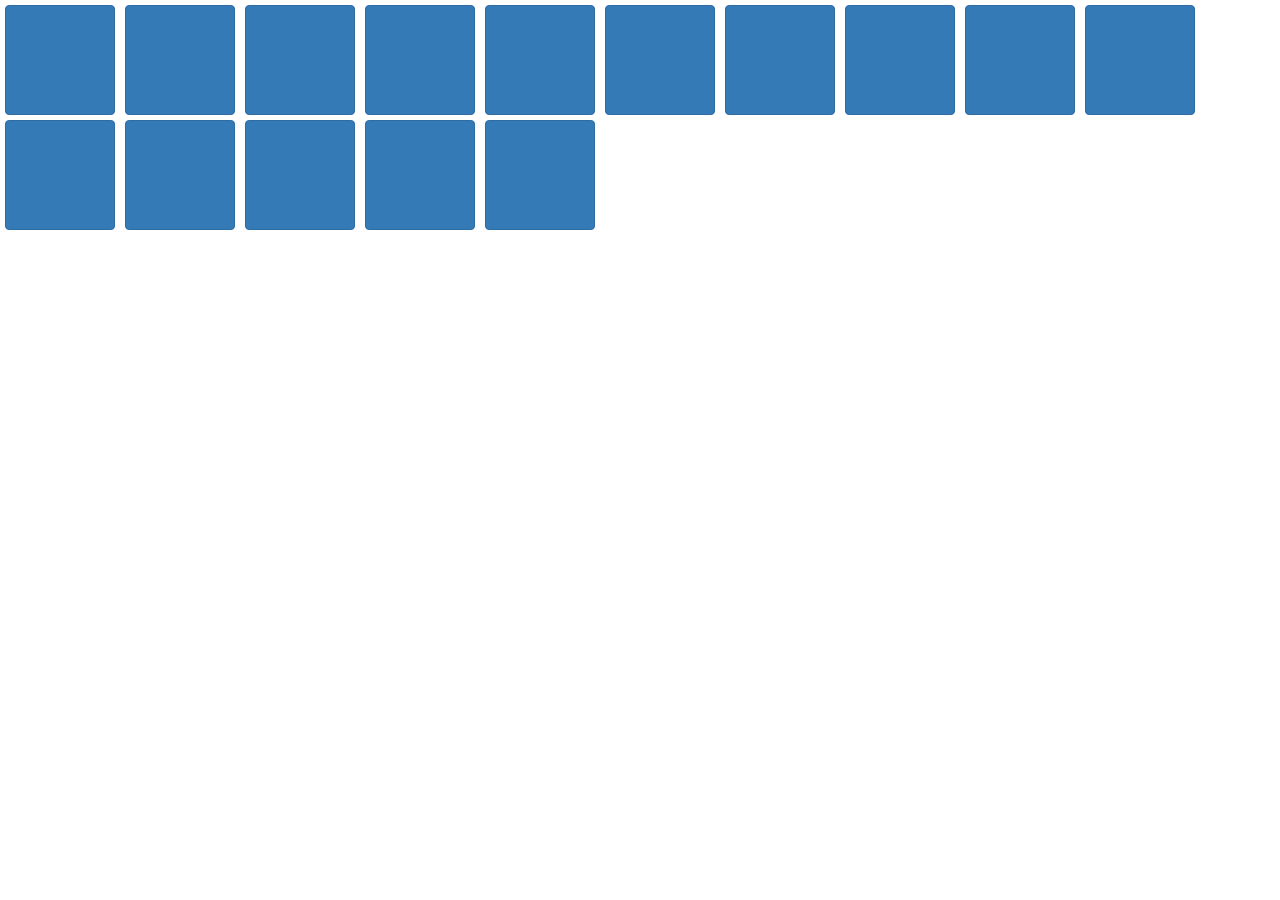
==== TestLevels.html @ 47702990 "Buttons Dynamically Created at runtime depending on game level" ====
<!DOCTYPE html>
<html>

	<head>
		<link rel="stylesheet" href="https://maxcdn.bootstrapcdn.com/bootstrap/3.3.7/css/bootstrap.min.css" integrity="sha384-BVYiiSIFeK1dGmJRAkycuHAHRg32OmUcww7on3RYdg4Va+PmSTsz/K68vbdEjh4u" crossorigin="anonymous">
		<script src="https://maxcdn.bootstrapcdn.com/bootstrap/3.3.7/js/bootstrap.min.js" integrity="sha384-Tc5IQib027qvyjSMfHjOMaLkfuWVxZxUPnCJA7l2mCWNIpG9mGCD8wGNIcPD7Txa" crossorigin="anonymous"></script>
		<script src="jquery-3.3.1.min.js"></script>
		<script type="text/javascript" src="script.js"></script>
		<link rel="stylesheet" type="text/css" href="style.css">
		<title>Memory Game</title>
	</head>

	<body onload="testButtonCreate()">
		<!-- <script>
			var level = 15;
			var buttonIds = ["b1", "b2", "b3", "b4", "b5", "b6", "b7", "b8", "b9", "b10", "b11", "b12", "b13", "b14", "b15"];
			var btnVar = "";

			switch(level){
				case 1:
					level == 1;
					var btnA = document.createElement("BUTTON");
					btnA.setAttribute("id", buttonIds[0]);
					btnA.setAttribute("class", "btn btn-primary");
					document.body.appendChild(btnA);
					break;
				case 2:
					level == 2;
					for(i = 0; i < level; i++){
						btnVar = document.createElement("BUTTON");
						btnVar.setAttribute("id", buttonIds[0]);
						btnVar.setAttribute("class", "btn btn-primary");
						document.body.appendChild(btnVar);
					}
					break;
				case 3:
					level == 3;
					for(i = 0; i < level; i++){
						btnVar = document.createElement("BUTTON");
						btnVar.setAttribute("id", buttonIds[0]);
						btnVar.setAttribute("class", "btn btn-primary");
						document.body.appendChild(btnVar);
					}
					break;
				case 4:
					level == 4;
					for(i = 0; i < level; i++){
						btnVar = document.createElement("BUTTON");
						btnVar.setAttribute("id", buttonIds[0]);
						btnVar.setAttribute("class", "btn btn-primary");
						document.body.appendChild(btnVar);
					}
					break;
				case 5:
					level == 5;
					for(i = 0; i < level; i++){
						btnVar = document.createElement("BUTTON");
						btnVar.setAttribute("id", buttonIds[0]);
						btnVar.setAttribute("class", "btn btn-primary");
						document.body.appendChild(btnVar);
					}
					break;
				case 6:
					level == 6;
					var btnA = document.createElement("BUTTON");
					btnA.setAttribute("id", buttonIds[0]);
					btnA.setAttribute("class", "btn btn-primary");
					document.body.appendChild(btnA);
					break;
				case 7:
					level == 7;
					for(i = 0; i < level; i++){
						btnVar = document.createElement("BUTTON");
						btnVar.setAttribute("id", buttonIds[0]);
						btnVar.setAttribute("class", "btn btn-primary");
						document.body.appendChild(btnVar);
					}
					break;
				case 8:
					level == 8;
					for(i = 0; i < level; i++){
						btnVar = document.createElement("BUTTON");
						btnVar.setAttribute("id", buttonIds[0]);
						btnVar.setAttribute("class", "btn btn-primary");
						document.body.appendChild(btnVar);
					}
					break;
				case 9:
					level == 9;
					for(i = 0; i < level; i++){
						btnVar = document.createElement("BUTTON");
						btnVar.setAttribute("id", buttonIds[0]);
						btnVar.setAttribute("class", "btn btn-primary");
						document.body.appendChild(btnVar);
					}
					break;
				case 10:
					level == 10;
					for(i = 0; i < level; i++){
						btnVar = document.createElement("BUTTON");
						btnVar.setAttribute("id", buttonIds[0]);
						btnVar.setAttribute("class", "btn btn-primary");
						document.body.appendChild(btnVar);
					}
					break;
				case 11:
					level == 11;
					var btnA = document.createElement("BUTTON");
					btnA.setAttribute("id", buttonIds[0]);
					btnA.setAttribute("class", "btn btn-primary");
					document.body.appendChild(btnA);
					break;
				case 12:
					level == 12;
					for(i = 0; i < level; i++){
						btnVar = document.createElement("BUTTON");
						btnVar.setAttribute("id", buttonIds[0]);
						btnVar.setAttribute("class", "btn btn-primary");
						document.body.appendChild(btnVar);
					}
					break;
				case 13:
					level == 13;
					for(i = 0; i < level; i++){
						btnVar = document.createElement("BUTTON");
						btnVar.setAttribute("id", buttonIds[0]);
						btnVar.setAttribute("class", "btn btn-primary");
						document.body.appendChild(btnVar);
					}
					break;
				case 14:
					level == 14;
					for(i = 0; i < level; i++){
						btnVar = document.createElement("BUTTON");
						btnVar.setAttribute("id", buttonIds[0]);
						btnVar.setAttribute("class", "btn btn-primary");
						document.body.appendChild(btnVar);
					}
					break;
				case 15:
					level == 15;
					for(i = 0; i < level; i++){
						btnVar = document.createElement("BUTTON");
						btnVar.setAttribute("id", buttonIds[0]);
						btnVar.setAttribute("class", "btn btn-primary");
						document.body.appendChild(btnVar);
					}
					break;

				default:
					document.write("Test");
			}
		</script> -->
	</body>

	<!-- <body onload="myFunction()">
		<button style="position: absolute; top: 13.5%; left: 14%; text-align: center; height:45px;"
				id="startBtn" type="button" class="btn btn-success" onclick="calcUniqueRandomNums()">Start Game</button>
		<div class="mainDiv">
			<h1>Memory Game</h1>
			<button id="btn1" disabled="disabled" type="button" class="btn btn-primary"></button>
		</div>
	</body> -->

</html>
---- style.css ----
h1 
{
    text-align: center;
}

.mainDiv
{
	width: 650px; 
	height: 620px; 
	margin: auto; 
	border: solid 5px grey; 
	padding:10px; 
	font-family: arial; 
	color: navy; 
	box-shadow: 5px 5px 3px grey;
	background-color: white;
    position: relative;
}

input
{
	display: inline;
	width: 30px;
	border: solid 2px grey; 
	margin: auto;
	text-align: center;
}

.btnDiv
{
	width: 130px;
}

img 
{
	width:250px; 
	height:250px; 
	display: none;
}

button
{
    height: 110px;
    width: 110px;
    margin: 5px;
}

.usersGuess
{
	text-align: center;
	margin-top: 20px;
}
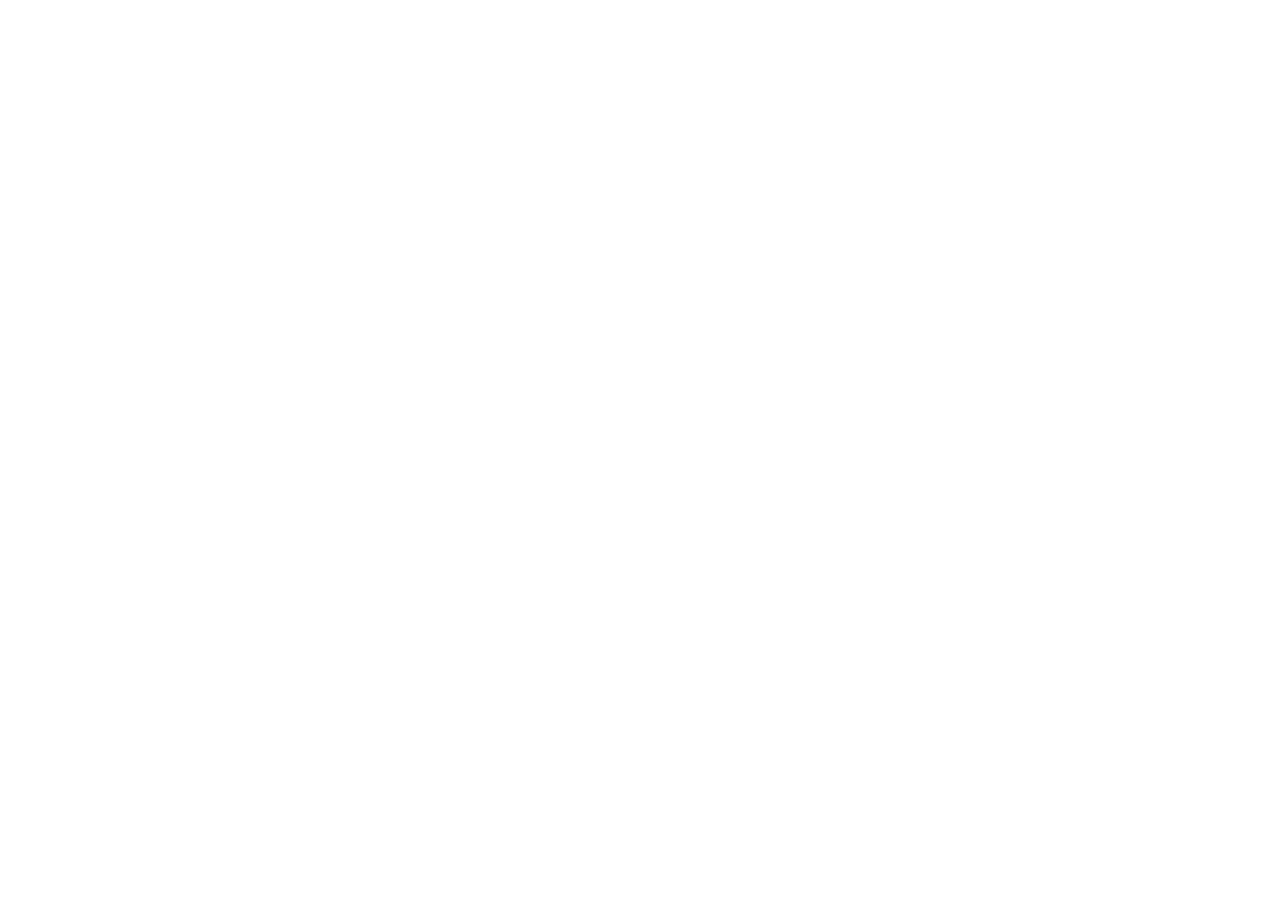
==== commit 42ec9e5e: "Switch Statement working with Attibute setting for buttons. Working on incorporating into main game." ====
--- a/TestLevels.html
+++ b/TestLevels.html
@@ -11,146 +11,6 @@
 	</head>
 
 	<body onload="testButtonCreate()">
-		<!-- <script>
-			var level = 15;
-			var buttonIds = ["b1", "b2", "b3", "b4", "b5", "b6", "b7", "b8", "b9", "b10", "b11", "b12", "b13", "b14", "b15"];
-			var btnVar = "";
-
-			switch(level){
-				case 1:
-					level == 1;
-					var btnA = document.createElement("BUTTON");
-					btnA.setAttribute("id", buttonIds[0]);
-					btnA.setAttribute("class", "btn btn-primary");
-					document.body.appendChild(btnA);
-					break;
-				case 2:
-					level == 2;
-					for(i = 0; i < level; i++){
-						btnVar = document.createElement("BUTTON");
-						btnVar.setAttribute("id", buttonIds[0]);
-						btnVar.setAttribute("class", "btn btn-primary");
-						document.body.appendChild(btnVar);
-					}
-					break;
-				case 3:
-					level == 3;
-					for(i = 0; i < level; i++){
-						btnVar = document.createElement("BUTTON");
-						btnVar.setAttribute("id", buttonIds[0]);
-						btnVar.setAttribute("class", "btn btn-primary");
-						document.body.appendChild(btnVar);
-					}
-					break;
-				case 4:
-					level == 4;
-					for(i = 0; i < level; i++){
-						btnVar = document.createElement("BUTTON");
-						btnVar.setAttribute("id", buttonIds[0]);
-						btnVar.setAttribute("class", "btn btn-primary");
-						document.body.appendChild(btnVar);
-					}
-					break;
-				case 5:
-					level == 5;
-					for(i = 0; i < level; i++){
-						btnVar = document.createElement("BUTTON");
-						btnVar.setAttribute("id", buttonIds[0]);
-						btnVar.setAttribute("class", "btn btn-primary");
-						document.body.appendChild(btnVar);
-					}
-					break;
-				case 6:
-					level == 6;
-					var btnA = document.createElement("BUTTON");
-					btnA.setAttribute("id", buttonIds[0]);
-					btnA.setAttribute("class", "btn btn-primary");
-					document.body.appendChild(btnA);
-					break;
-				case 7:
-					level == 7;
-					for(i = 0; i < level; i++){
-						btnVar = document.createElement("BUTTON");
-						btnVar.setAttribute("id", buttonIds[0]);
-						btnVar.setAttribute("class", "btn btn-primary");
-						document.body.appendChild(btnVar);
-					}
-					break;
-				case 8:
-					level == 8;
-					for(i = 0; i < level; i++){
-						btnVar = document.createElement("BUTTON");
-						btnVar.setAttribute("id", buttonIds[0]);
-						btnVar.setAttribute("class", "btn btn-primary");
-						document.body.appendChild(btnVar);
-					}
-					break;
-				case 9:
-					level == 9;
-					for(i = 0; i < level; i++){
-						btnVar = document.createElement("BUTTON");
-						btnVar.setAttribute("id", buttonIds[0]);
-						btnVar.setAttribute("class", "btn btn-primary");
-						document.body.appendChild(btnVar);
-					}
-					break;
-				case 10:
-					level == 10;
-					for(i = 0; i < level; i++){
-						btnVar = document.createElement("BUTTON");
-						btnVar.setAttribute("id", buttonIds[0]);
-						btnVar.setAttribute("class", "btn btn-primary");
-						document.body.appendChild(btnVar);
-					}
-					break;
-				case 11:
-					level == 11;
-					var btnA = document.createElement("BUTTON");
-					btnA.setAttribute("id", buttonIds[0]);
-					btnA.setAttribute("class", "btn btn-primary");
-					document.body.appendChild(btnA);
-					break;
-				case 12:
-					level == 12;
-					for(i = 0; i < level; i++){
-						btnVar = document.createElement("BUTTON");
-						btnVar.setAttribute("id", buttonIds[0]);
-						btnVar.setAttribute("class", "btn btn-primary");
-						document.body.appendChild(btnVar);
-					}
-					break;
-				case 13:
-					level == 13;
-					for(i = 0; i < level; i++){
-						btnVar = document.createElement("BUTTON");
-						btnVar.setAttribute("id", buttonIds[0]);
-						btnVar.setAttribute("class", "btn btn-primary");
-						document.body.appendChild(btnVar);
-					}
-					break;
-				case 14:
-					level == 14;
-					for(i = 0; i < level; i++){
-						btnVar = document.createElement("BUTTON");
-						btnVar.setAttribute("id", buttonIds[0]);
-						btnVar.setAttribute("class", "btn btn-primary");
-						document.body.appendChild(btnVar);
-					}
-					break;
-				case 15:
-					level == 15;
-					for(i = 0; i < level; i++){
-						btnVar = document.createElement("BUTTON");
-						btnVar.setAttribute("id", buttonIds[0]);
-						btnVar.setAttribute("class", "btn btn-primary");
-						document.body.appendChild(btnVar);
-					}
-					break;
-
-				default:
-					document.write("Test");
-			}
-		</script> -->
 	</body>
 
 	<!-- <body onload="myFunction()">
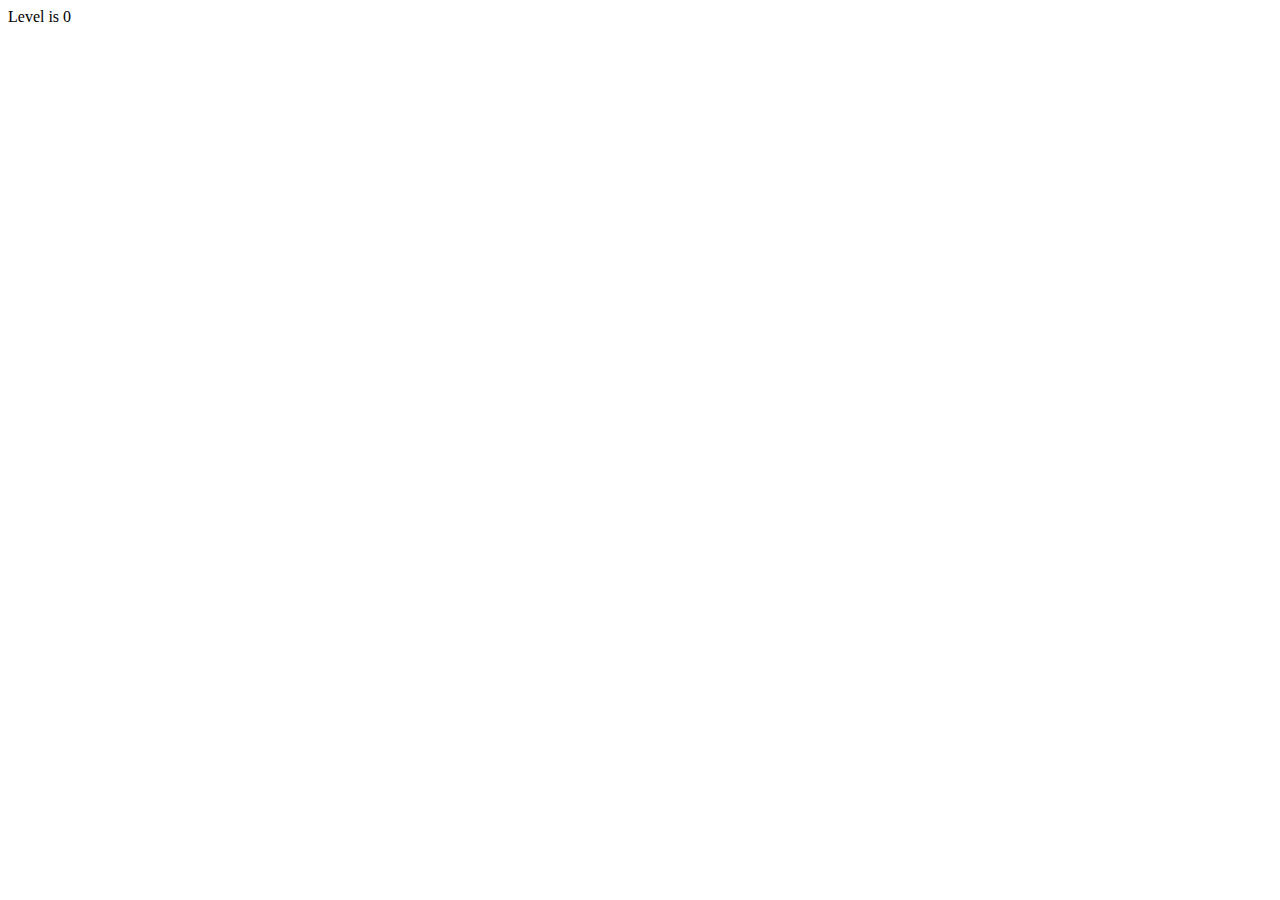
==== commit 1fe68033: "Tidied up functions, preparing for create buttons into main game" ====
--- a/TestLevels.html
+++ b/TestLevels.html
@@ -10,10 +10,10 @@
 		<title>Memory Game</title>
 	</head>
 
-	<body onload="testButtonCreate()">
+	<body onload="createButtons()">
 	</body>
 
-	<!-- <body onload="myFunction()">
+<!--	 <body onload="myFunction()">
 		<button style="position: absolute; top: 13.5%; left: 14%; text-align: center; height:45px;"
 				id="startBtn" type="button" class="btn btn-success" onclick="calcUniqueRandomNums()">Start Game</button>
 		<div class="mainDiv">
